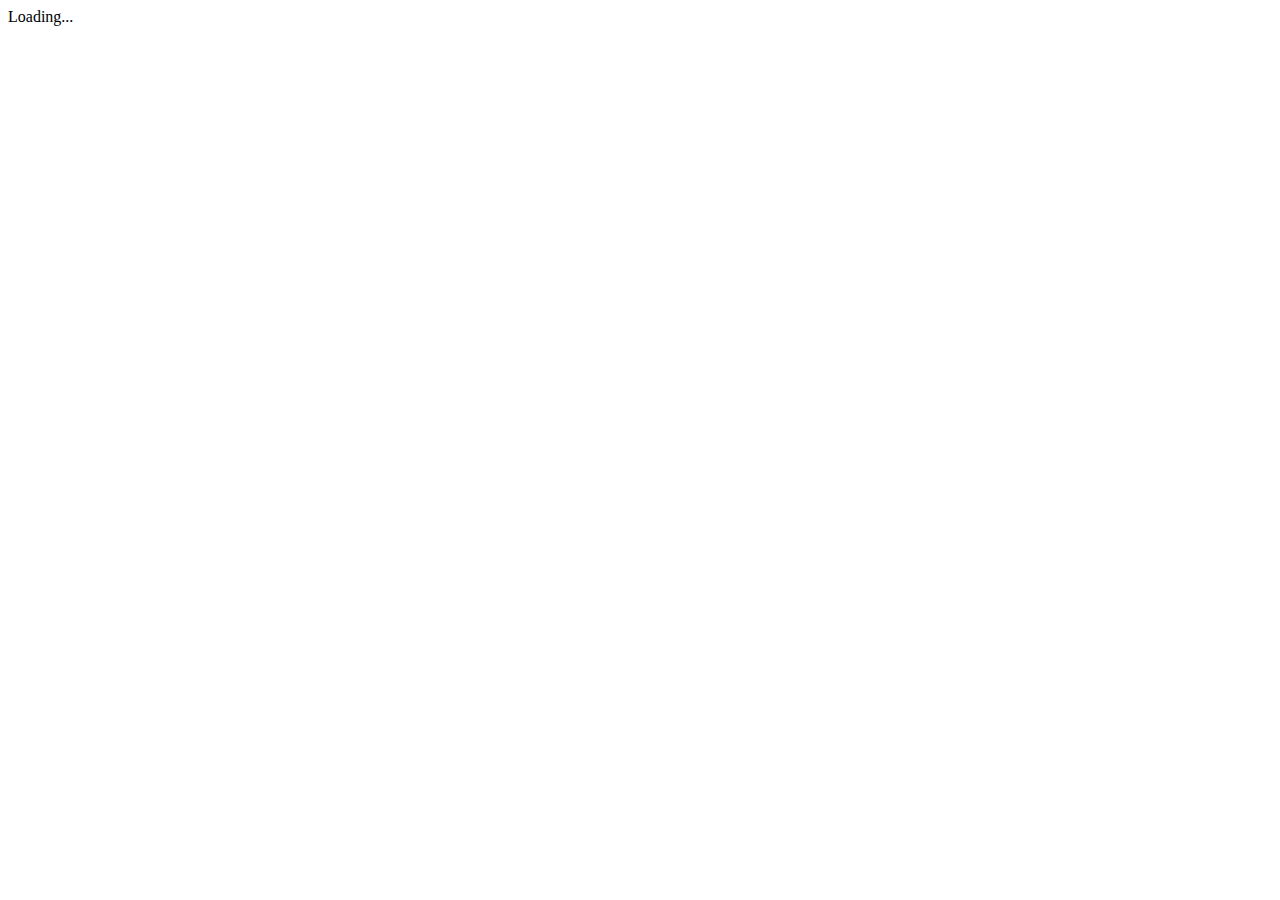
==== src/index.html @ ead17e15 "chore: initial commit from angular-cli                           _                      _ _    __ _ " ====
<!doctype html>
<html>
<head>
  <meta charset="utf-8">
  <title>Angular2Lab2</title>
  <base href="/">

  <meta name="viewport" content="width=device-width, initial-scale=1">
  <link rel="icon" type="image/x-icon" href="favicon.ico">
</head>
<body>
  <app-root>Loading...</app-root>
</body>
</html>
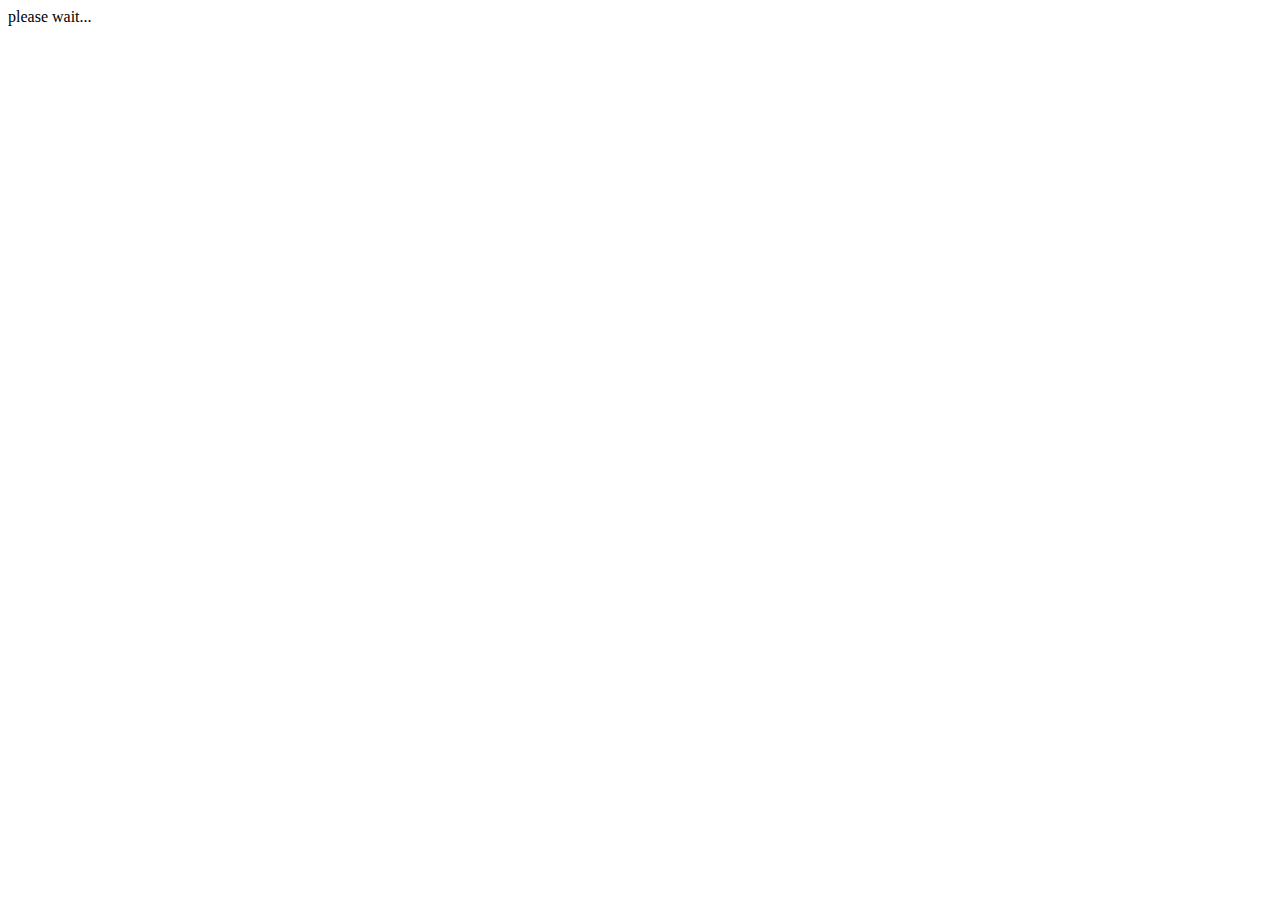
==== commit 8c2f2253: "capturing inputs" ====
--- a/src/index.html
+++ b/src/index.html
@@ -9,6 +9,6 @@
   <link rel="icon" type="image/x-icon" href="favicon.ico">
 </head>
 <body>
-  <app-root>Loading...</app-root>
+  <app-root>please wait...</app-root>
 </body>
 </html>
